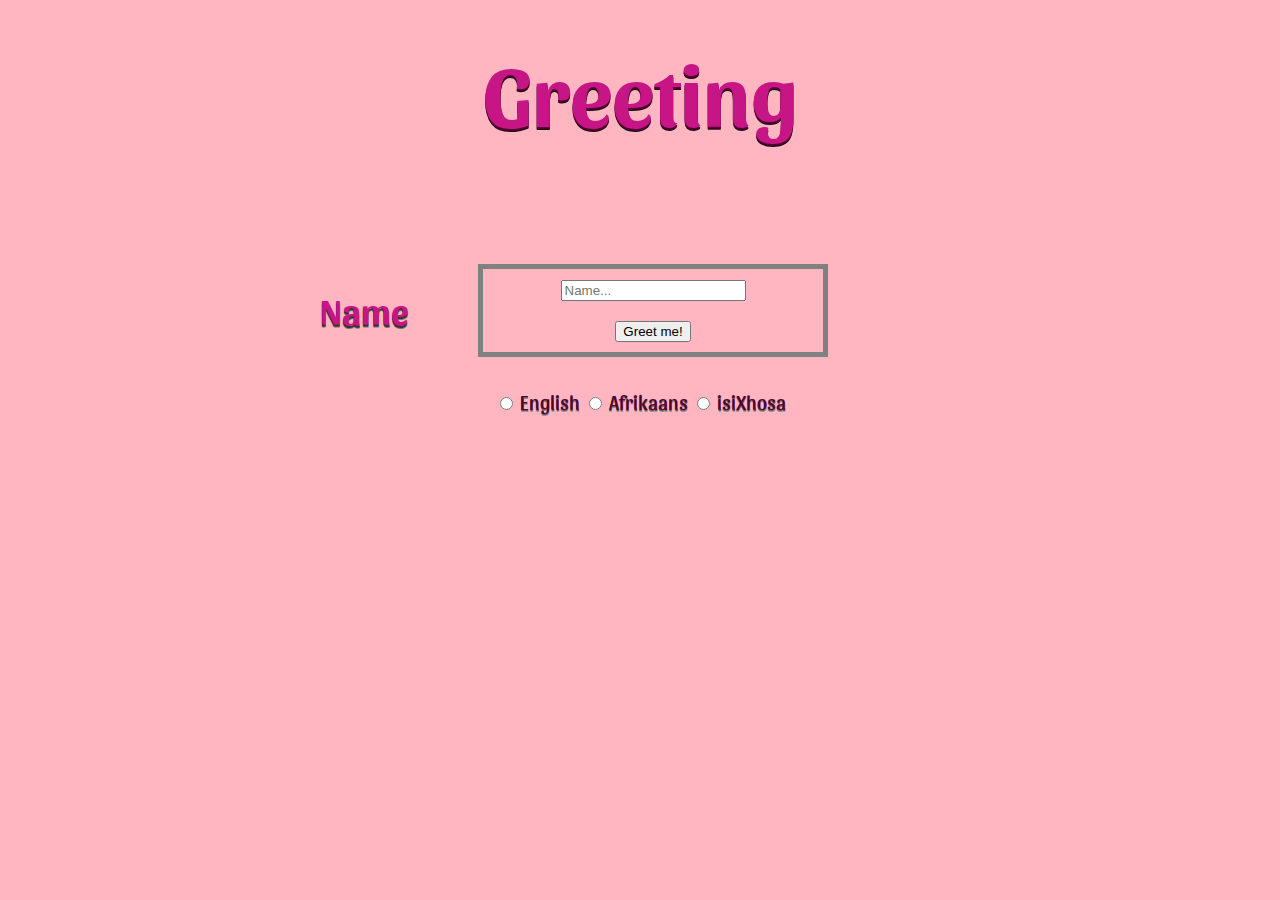
==== index.html @ 160fa075 "Added to branch." ====
<!DOCTYPE html>
<html>
  <head>
    <link rel="stylesheet" href="greet.css">
    <meta charset="utf-8">
    <link href="https://fonts.googleapis.com/css?family=Sansita" rel="stylesheet">
    <title>Hello Greeting</title>
  </head>
  <body>
    <h1>Greeting</h1>
    <br>
    </br>

<div class="byTheButton">
    <h2>Name</h2>
      <br>
      </br>

<form id="fillForm">
    <input id="usersName" type="text" placeholder="Name..."/>
      <br>
      </br>
    <button id="greetButton" onclick="greetingFunc()" type="submit">Greet me!</button>

</form>
<br>
</br>
</div>

<div id= "radioButtons">
<input type="radio" name="language" value="english"> English
<input type="radio" name="language" value="afrikaans"> Afrikaans
<input type="radio" name="language" value="xhosa"> isiXhosa
</div>

<div class="nameOutput">
</div>

<div class="countOutput">
</div>
  </body>

  <script src="greet.js">

</script>

</html>
---- greet.css ----
body {
  background-color: lightpink;
  font-family: 'Sansita', sans-serif;
}

h1 {
  margin-top: 1em;
  font-family: 'Sansita', sans-serif;
  font-size: 85px;
  text-align: center;
  color: #C71585;
  text-shadow: 0 2px #540031, 0 3px #0e0e0e;
  padding: 32px;
  border: 0px solid transparent;
  /*opacity: 1;*/
  margin: auto;
  background: url("http://il9.picdn.net/shutterstock/videos/12728114/thumb/7.jpg");
}

h2 {
  font-family: 'Sansita', sans-serif;
  font-size: 35px;
  text-align: left;
  padding-right: 2em;
  color: #C71585;
  text-shadow: 0 2px #383232, 0 3px #777;
}

/*h3 {
  font-family: 'Sansita', sans-serif;
  font-size: 30px;
  text-align: left;
  padding-left: 2em;
  color: #808080;
  text-shadow: 0 2px #383232, 0 3px #777;
}*/

#fillForm {
  font-family: 'Sansita', sans-serif;
  text-align: center;
  width: 320px;
  padding: 10px;
  border: 5px solid gray;
  margin: auto;
}

.byTheButton {
  display: inline-flex;
  padding-left: 19.5em;
  padding-top: 3em;
}

#radioButtons {
  font-family: 'Sansita', sans-serif;
  font-size: 20px;
  text-align: center;
  color:#540031;
  text-shadow: 0 1px #675b5b, 0 2px #949292;
  padding-top: 1.5em;
}

.nameOutput {
  font-family: 'Sansita', sans-serif;
  font-size: 45px;
  text-align: center;
  padding-top: 1.5em;
  color: #C71585;
  text-shadow: 0 2px #383232, 0 3px #777
}

.countOutput {
  font-family: 'Sansita', sans-serif;
  font-size: 25px;
  text-align: center;
  padding-top: 1.5em;
  color: #540031;
  text-shadow: 0 2px #383232, 0 3px #777
}
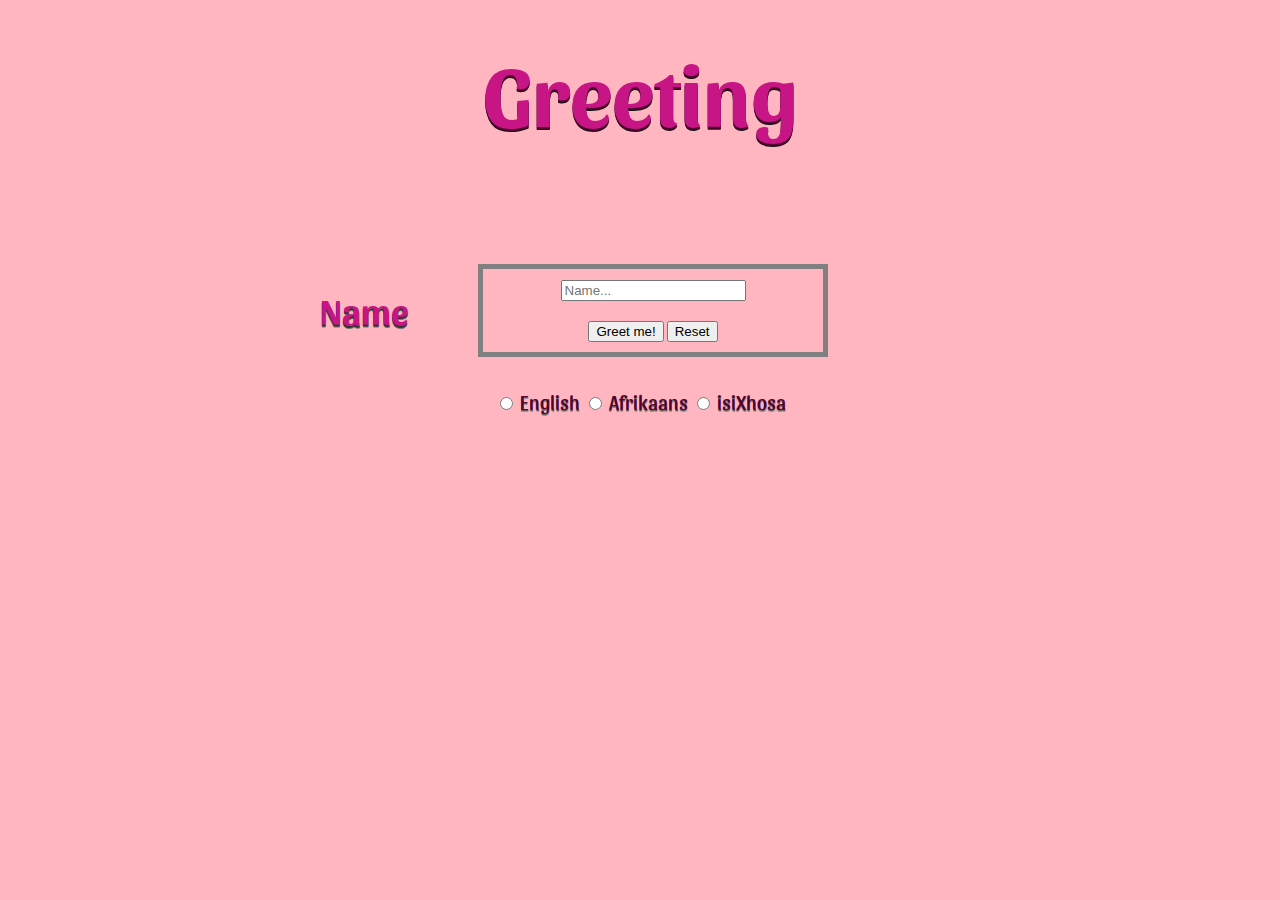
==== commit 8c7f8d5f: "Greeting completed." ====
--- a/index.html
+++ b/index.html
@@ -20,7 +20,8 @@
     <input id="usersName" type="text" placeholder="Name..."/>
       <br>
       </br>
-    <button id="greetButton" onclick="greetingFunc()" type="submit">Greet me!</button>
+    <button id="greetButton" type="submit">Greet me!</button>
+    <button id="resetButton" onclick="resetPageCount()" type="reset">Reset</button>
 
 </form>
 <br>
@@ -40,8 +41,6 @@
 </div>
   </body>
 
-  <script src="greet.js">
-
-</script>
+  <script src="greet.js"></script>
 
 </html>
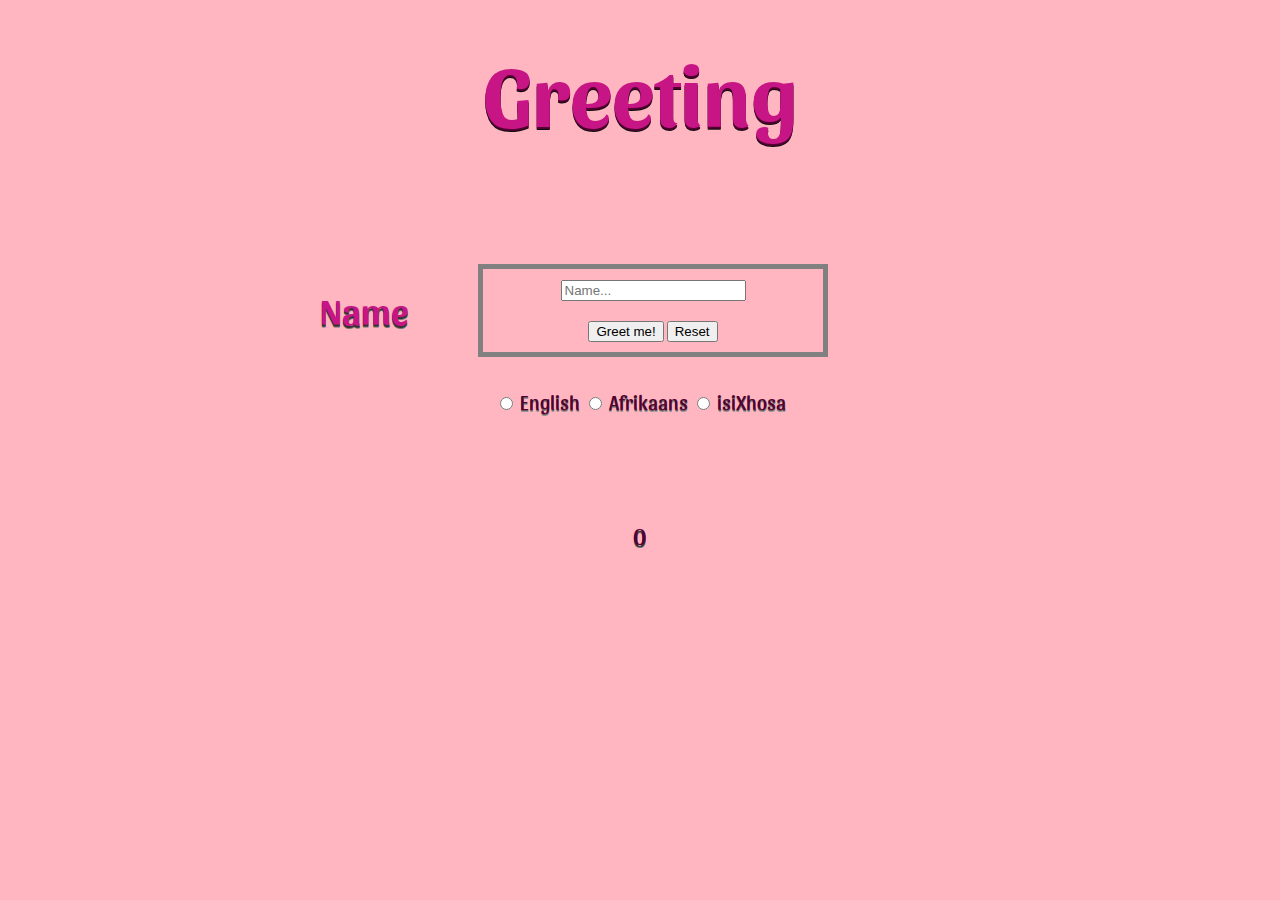
==== commit 87a6b49f: "First commit" ====
--- a/index.html
+++ b/index.html
@@ -1,46 +1,54 @@
 <!DOCTYPE html>
 <html>
-  <head>
-    <link rel="stylesheet" href="greet.css">
-    <meta charset="utf-8">
-    <link href="https://fonts.googleapis.com/css?family=Sansita" rel="stylesheet">
-    <title>Hello Greeting</title>
-  </head>
-  <body>
-    <h1>Greeting</h1>
+
+<head>
+  <link rel="stylesheet" href="greet.css">
+  <meta charset="utf-8">
+  <link href="https://fonts.googleapis.com/css?family=Sansita" rel="stylesheet">
+  <script src="nameSearch.js" charset="utf-8"></script>
+  <script src="whichLanguage.js" charset="utf-8"></script>
+  <script src="counterReset.js" charset="utf-8"></script>
+  <!-- <script src="greetMain.js" charset="utf-8"></script> -->
+  <title>Hello Greeting</title>
+</head>
+
+<body>
+
+  <h1>Greeting</h1>
+  <br>
+  </br>
+
+  <div class="byTheButton">
+    <h2>Name</h2>
     <br>
     </br>
 
-<div class="byTheButton">
-    <h2>Name</h2>
+    <form id="fillForm">
+      <input id="usersName" type="text" placeholder="Name..." />
       <br>
       </br>
+      <button id="greetButton" type="submit">Greet me!</button>
+      <button id="resetButton" onclick="counterReset()" type="reset">Reset</button>
+    </form>
 
-<form id="fillForm">
-    <input id="usersName" type="text" placeholder="Name..."/>
-      <br>
-      </br>
-    <button id="greetButton" type="submit">Greet me!</button>
-    <button id="resetButton" onclick="resetPageCount()" type="reset">Reset</button>
+    <br>
+    </br>
+  </div>
 
-</form>
-<br>
-</br>
-</div>
+  <div id="radioButtons">
+    <input type="radio" name="language" value="english"> English
+    <input type="radio" name="language" value="afrikaans"> Afrikaans
+    <input type="radio" name="language" value="xhosa"> isiXhosa
+  </div>
 
-<div id= "radioButtons">
-<input type="radio" name="language" value="english"> English
-<input type="radio" name="language" value="afrikaans"> Afrikaans
-<input type="radio" name="language" value="xhosa"> isiXhosa
-</div>
+  <div class="nameOutput">
+  </div>
 
-<div class="nameOutput">
-</div>
+  <div class="countOutput">
+  </div>
 
-<div class="countOutput">
-</div>
-  </body>
+</body>
 
-  <script src="greet.js"></script>
+<script src="greetMain.js"></script>
 
 </html>
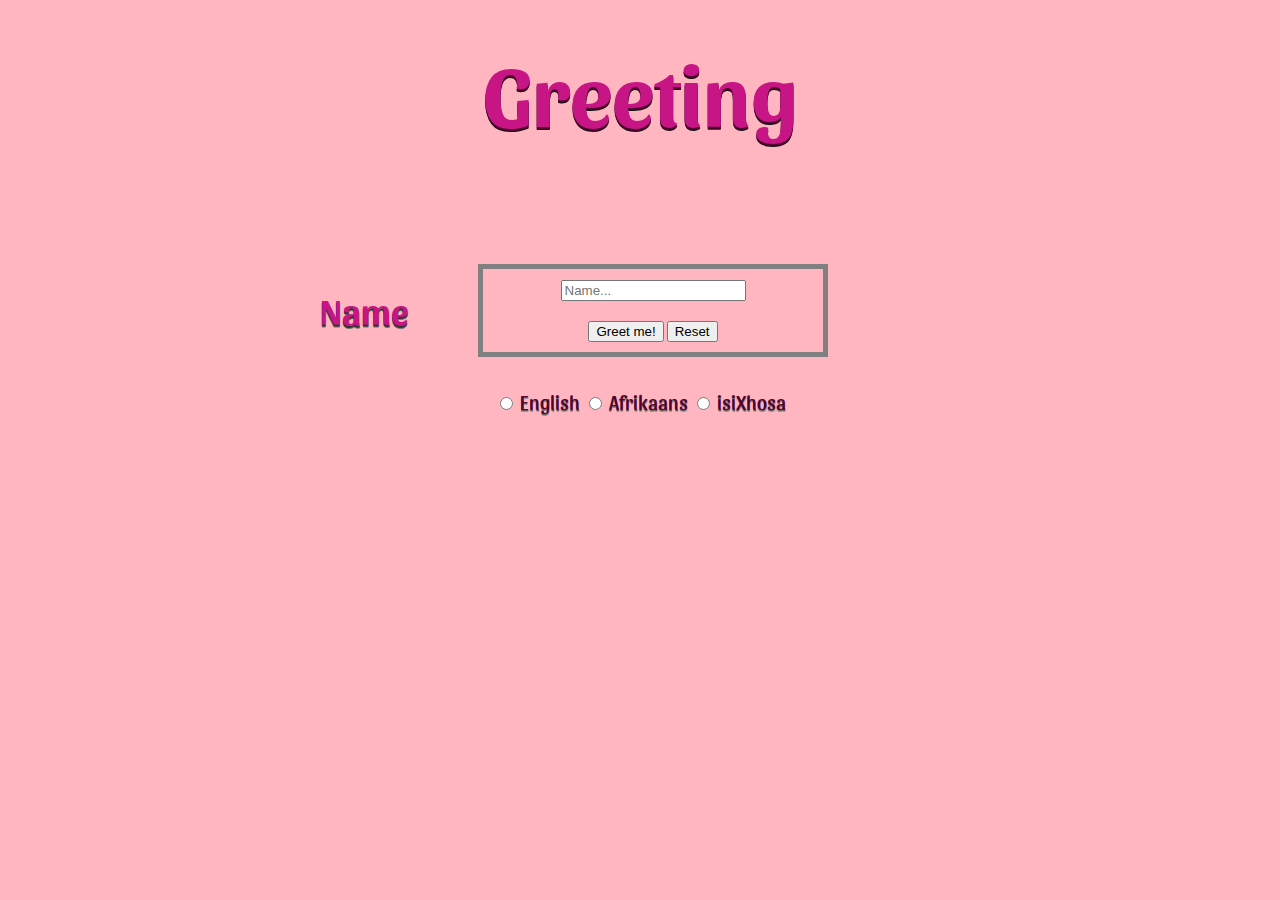
==== commit ce8ad7fe: "TDD tests done." ====
--- a/index.html
+++ b/index.html
@@ -6,6 +6,7 @@
   <meta charset="utf-8">
   <link href="https://fonts.googleapis.com/css?family=Sansita" rel="stylesheet">
   <script src="nameSearch.js" charset="utf-8"></script>
+  <script src="whichValue.js" charset="utf-8"></script>
   <script src="whichLanguage.js" charset="utf-8"></script>
   <script src="counterReset.js" charset="utf-8"></script>
   <!-- <script src="greetMain.js" charset="utf-8"></script> -->
